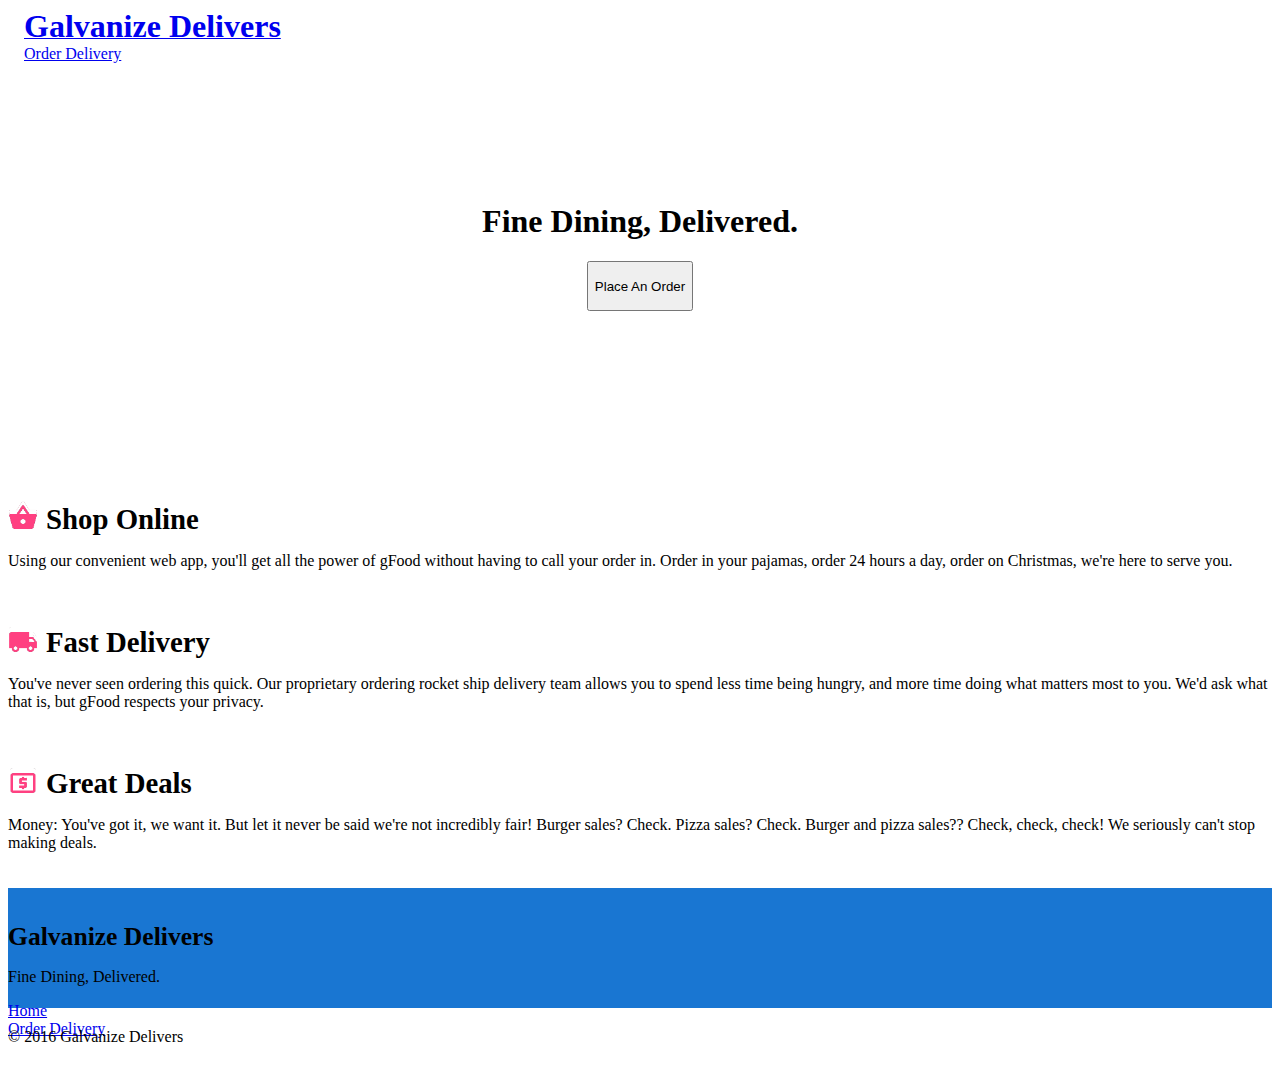
==== index.html @ 43202aac "lots of work done" ====
<!DOCTYPE html>
<html>
  <head>
    <meta charset="utf-8">
    <title>Galvanize Delivers</title>
    <link rel="stylesheet" href="css/materialize.css">
    <link rel="stylesheet" href="css/main.css">
  </head>
  <body>
    <div class="header">
      <div class="container blue darken-2">
        <div class="row">
          <div class="col s8 valign-wrapper">
            <a href="index.html" class="white-text"><h2 class="valign">Galvanize Delivers</h2></a>
          </div><!--cols8-->
          <div class="col s4 right-align">
            <p class="right"><a href="order.html" class="white-text">Order Delivery</a><p>
          </div><!--cols4-->

        </div><!--row-->
      </div><!--container-->
    </div><!--header-->

    <div class="main">
      <div class="container">
        <h1 class="white-text">Fine Dining, Delivered.</h1>
        <button type="button" name="button" class="btn pink accent-2">Place An Order</button>

      </div><!--container-->
    </div><!--main-->

    <div class="info">
      <div class="container">
        <div class="row">
          <div class="col s4">
          <img src="img/shopping.png" /><h3 class="pink-text accent-2">Shop Online</h3>
          <p>Using our convenient web app, you'll get all the power of gFood without having to call your order in. Order in your pajamas, order 24 hours a day, order on Christmas, we're here to serve you.</p>
          </div><!--cols3-->
          <div class="col s4">
          <img src="img/shipping.png" /><h3 class="pink-text accent-2">Fast Delivery</h3>
          <p>You've never seen ordering this quick. Our proprietary ordering rocket ship delivery team allows you to spend less time being hungry, and more time doing what matters most to you. We'd ask what that is, but gFood respects your privacy.</p>
          </div><!--cols3-->
          <div class="col s4">
          <img src="img/atm.png" /><h3 class="pink-text accent-2">Great Deals</h3>
          <p>Money: You've got it, we want it. But let it never be said we're not incredibly fair! Burger sales? Check. Pizza sales? Check. Burger and pizza sales?? Check, check, check! We seriously can't stop making deals.</p>
          </div><!--cols3-->
        </div><!--row-->

      </div><!--container-->
    </div><!--info-->

    <div class="nav">
      <div class="container blue darken-2 white-text">
        <div class="row">
          <div class="col s8">
            <h3>Galvanize Delivers</h3>
            <p>Fine Dining, Delivered.</p>
          </div><!--cols8-->
          <div class="col s4">
            <a href="index.html" class="white-text"><p>Home</p></a>
            <a href="order.html" class="white-text"><p>Order Delivery</p></a>
          </div><!--cols4-->
        </div><!--row-->
      </div><!--container-->
    </div><!--nav-->

    <div class="footer">
      <div class="container blue darken-4 blue-grey-text text-lighten-4">
        <div class="row">
          <div class="col s8 offset-s1">
            <span>&copy; 2016 Galvanize Delivers</span>
          </div>
          <div class="col s4">

          </div>

      </div><!--row-->
      </div><!--container-->
    </div><!--footer-->




<script type="text/javascript" src="js/materialize.js">
</script>
<script type="text/javascript" src="js/main.js">
</script>
  </body>
</html>
---- css/main.css ----
* {
  box-sizing: border-box;
}
/*FONTS*/
@font-face {
  font-family: "Roboto";
  src: url('fonts/roboto/Roboto-Regular.eot');
  src:
    url('fonts/roboto/Roboto-Regular.eot#iefix') format('embedded-opentype'),
    url('fonts/roboto/Roboto-Regular.woff2') format('woff2'),
    url('fonts/roboto/Roboto-Regular.woff') format('woff'),
    url('fonts/roboto/Roboto-Regular.tff') format('truetype');
}

@font-face {
  font-family: "Roboto Bold";
  src: url('fonts/roboto/Roboto-Bold.eot');
  src:
    url('fonts/roboto/Roboto-Bold.eot#iefix') format('embedded-opentype'),
    url('fonts/roboto/Roboto-Bold.woff2') format('woff2'),
    url('fonts/roboto/Roboto-Bold.woff') format('woff'),
    url('fonts/roboto/Roboto-Bold.tff') format('truetype');
}

body {
  font-family: 'Roboto';
}

.container {
  max-width: none;
}


/*HEADER*/
.header {
  color: white;
  margin: 0;

}

.header .container {
  width: 100%;
  margin: 0;
  padding: 0 10px 0 16px;
}

/*.header .s4 {
  display: flex;
   align-items: right;
   justify-content: right;
}*/

.header .row {
  margin-bottom: 0;
  width: 100%;
}

.header h2 {
  font-size: 2em;
}

.header h2, .header p {
  display: inline;
}

/*MAIN*/
.main{
  height: 400px;
  background: url('../img/hero.jpg') no-repeat;
  background-size: cover;
  padding-top: 140px;
  text-align: center;
}

h1 {
  margin-top: 0;
  font-family: "Roboto Bold";
}

.main .btn {
  height: 50px;
}

/*INFO*/

.info .row {
  width: 100%;
  text-align: center;
  margin-left: auto;
  margin-right: auto;
  margin-bottom: 36px;
}

.info h3 {
  font-size: 1.8em;
  display: inline-block;
  margin: 36px 0 0 0;
}

.info .s4 {
  text-align: left;
}

.info img {
  width: 30px;
  margin: 36px 8px 0 0;
}

/*NAV*/
.nav {
  height: 120px;
  background-color: #1976D2;
  padding-top: 34px;
}

.nav h3 {
  font-size: 1.6em;
  margin-bottom: 0;
}

.nav h3, .nav .s4 p:first-of-type {
  margin-top: 0;
}

.nav .s4 p:first-of-type {
  margin-bottom: 0;
}

.nav .s4 p:nth-of-type(2) {
  margin-top: 0;
}

/*FOOTER*/
.footer .container {
  margin: 0;
  width: 100%;
  height: 40px;
  padding-top: 20px;
  padding-bottom: 44px;
}
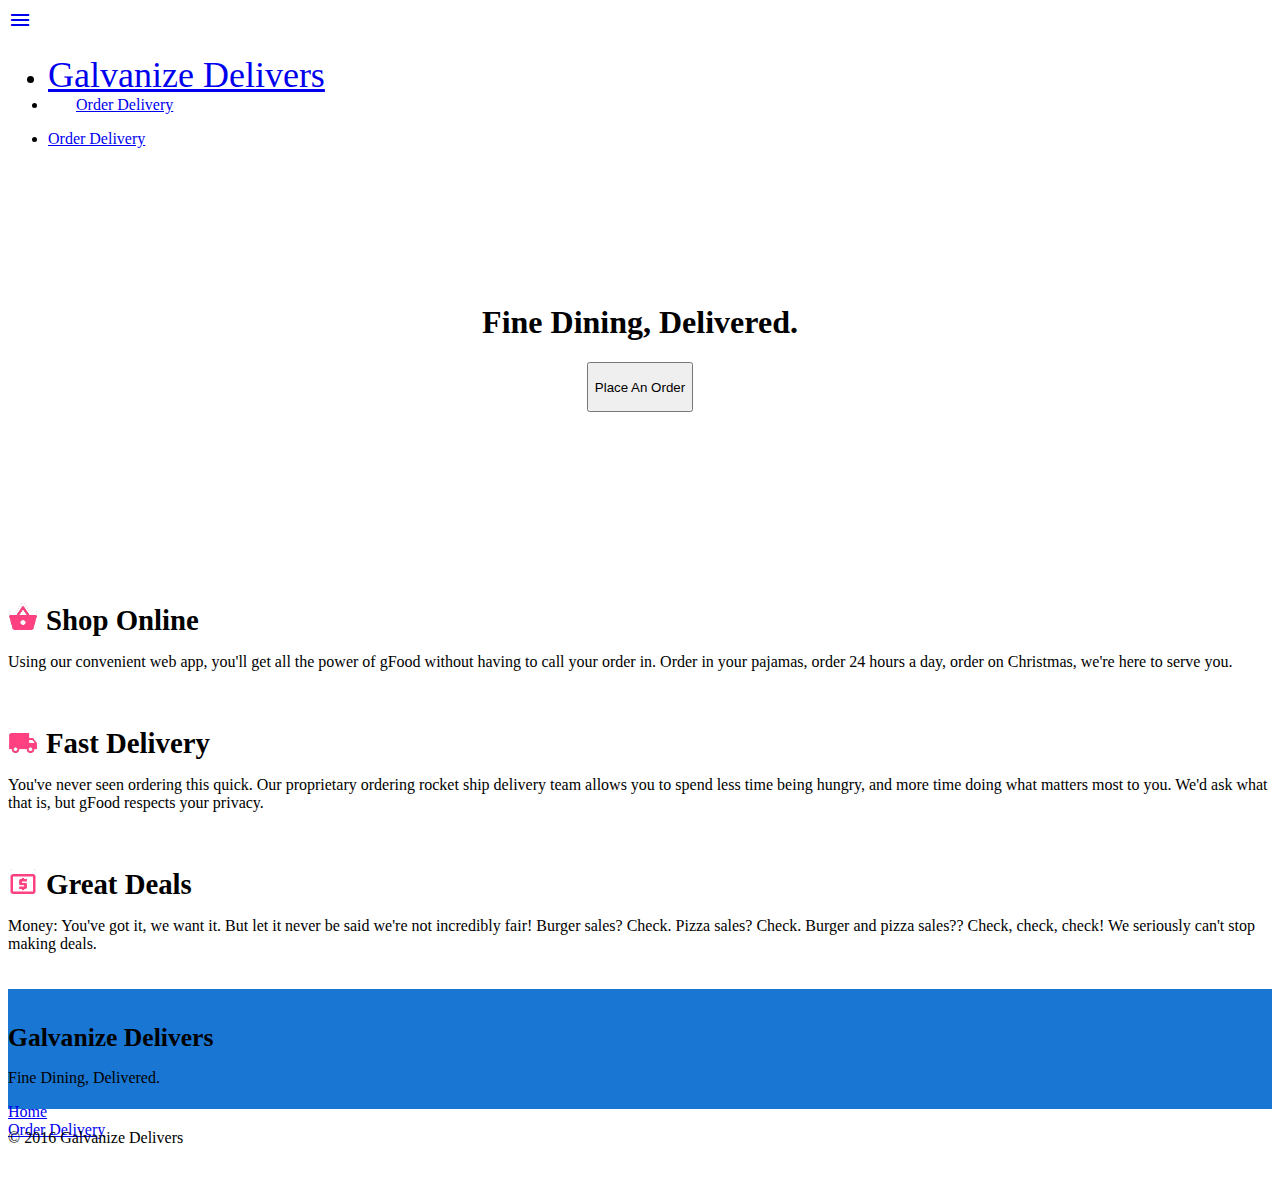
==== commit f5e9c90b: "linked JS and changed header to nav, added hamburger" ====
--- a/index.html
+++ b/index.html
@@ -3,23 +3,25 @@
   <head>
     <meta charset="utf-8">
     <title>Galvanize Delivers</title>
+    <link href="http://fonts.googleapis.com/icon?family=Material+Icons" rel="stylesheet">
     <link rel="stylesheet" href="css/materialize.css">
     <link rel="stylesheet" href="css/main.css">
   </head>
   <body>
-    <div class="header">
-      <div class="container blue darken-2">
-        <div class="row">
-          <div class="col s8 valign-wrapper">
-            <a href="index.html" class="white-text"><h2 class="valign">Galvanize Delivers</h2></a>
-          </div><!--cols8-->
-          <div class="col s4 right-align">
-            <p class="right"><a href="order.html" class="white-text">Order Delivery</a><p>
-          </div><!--cols4-->
 
-        </div><!--row-->
-      </div><!--container-->
-    </div><!--header-->
+    <nav>
+      <div class="nav-wrapper blue darken-2">
+        <a href="#" data-activates="mobile-demo" class="button-collapse left"><i class="material-icons">menu</i></a>
+        <ul>
+          <li class="left"><a href="index.html" class="left">Galvanize Delivers</a></li>
+          <li class="right hide-on-med-and-down"><a href="order.html" class="right">Order Delivery</a></li>
+        </ul>
+        <ul class="side-nav" id="mobile-demo">
+          <li class="black-text"><a href="order.html">Order Delivery</a></li>
+        </ul>
+      </div>
+    </nav>
+
 
     <div class="main">
       <div class="container">
@@ -81,9 +83,13 @@
 
 
 
-<script type="text/javascript" src="js/materialize.js">
-</script>
-<script type="text/javascript" src="js/main.js">
-</script>
+    <script
+    src="https://code.jquery.com/jquery-3.1.1.js"
+    integrity="sha256-16cdPddA6VdVInumRGo6IbivbERE8p7CQR3HzTBuELA="
+    crossorigin="anonymous"></script>
+    <script type="text/javascript" src="js/materialize.js">
+    </script>
+    <script type="text/javascript" src="js/main.js">
+    </script>
   </body>
 </html>
--- a/css/main.css
+++ b/css/main.css
@@ -4,22 +4,22 @@
 /*FONTS*/
 @font-face {
   font-family: "Roboto";
-  src: url('fonts/roboto/Roboto-Regular.eot');
+  src: url('../fonts/roboto/Roboto-Regular.eot');
   src:
-    url('fonts/roboto/Roboto-Regular.eot#iefix') format('embedded-opentype'),
-    url('fonts/roboto/Roboto-Regular.woff2') format('woff2'),
-    url('fonts/roboto/Roboto-Regular.woff') format('woff'),
-    url('fonts/roboto/Roboto-Regular.tff') format('truetype');
+    url('../fonts/roboto/Roboto-Regular.eot#iefix') format('embedded-opentype'),
+    url('../fonts/roboto/Roboto-Regular.woff2') format('woff2'),
+    url('../fonts/roboto/Roboto-Regular.woff') format('woff'),
+    url('../fonts/roboto/Roboto-Regular.tff') format('truetype');
 }
 
 @font-face {
   font-family: "Roboto Bold";
-  src: url('fonts/roboto/Roboto-Bold.eot');
+  src: url('../fonts/roboto/Roboto-Bold.eot');
   src:
-    url('fonts/roboto/Roboto-Bold.eot#iefix') format('embedded-opentype'),
-    url('fonts/roboto/Roboto-Bold.woff2') format('woff2'),
-    url('fonts/roboto/Roboto-Bold.woff') format('woff'),
-    url('fonts/roboto/Roboto-Bold.tff') format('truetype');
+    url('../fonts/roboto/Roboto-Bold.eot#iefix') format('embedded-opentype'),
+    url('../fonts/roboto/Roboto-Bold.woff2') format('woff2'),
+    url('../fonts/roboto/Roboto-Bold.woff') format('woff'),
+    url('../fonts/roboto/Roboto-Bold.tff') format('truetype');
 }
 
 body {
@@ -30,38 +30,19 @@
   max-width: none;
 }
 
-
-/*HEADER*/
-.header {
-  color: white;
+/*NAV*/
+nav .left {
+  font-size: 1.5em;
   margin: 0;
-
 }
 
-.header .container {
-  width: 100%;
-  margin: 0;
-  padding: 0 10px 0 16px;
+nav .right {
+  padding: 0 14px;
 }
 
-/*.header .s4 {
-  display: flex;
-   align-items: right;
-   justify-content: right;
-}*/
 
-.header .row {
-  margin-bottom: 0;
-  width: 100%;
-}
 
-.header h2 {
-  font-size: 2em;
-}
 
-.header h2, .header p {
-  display: inline;
-}
 
 /*MAIN*/
 .main{
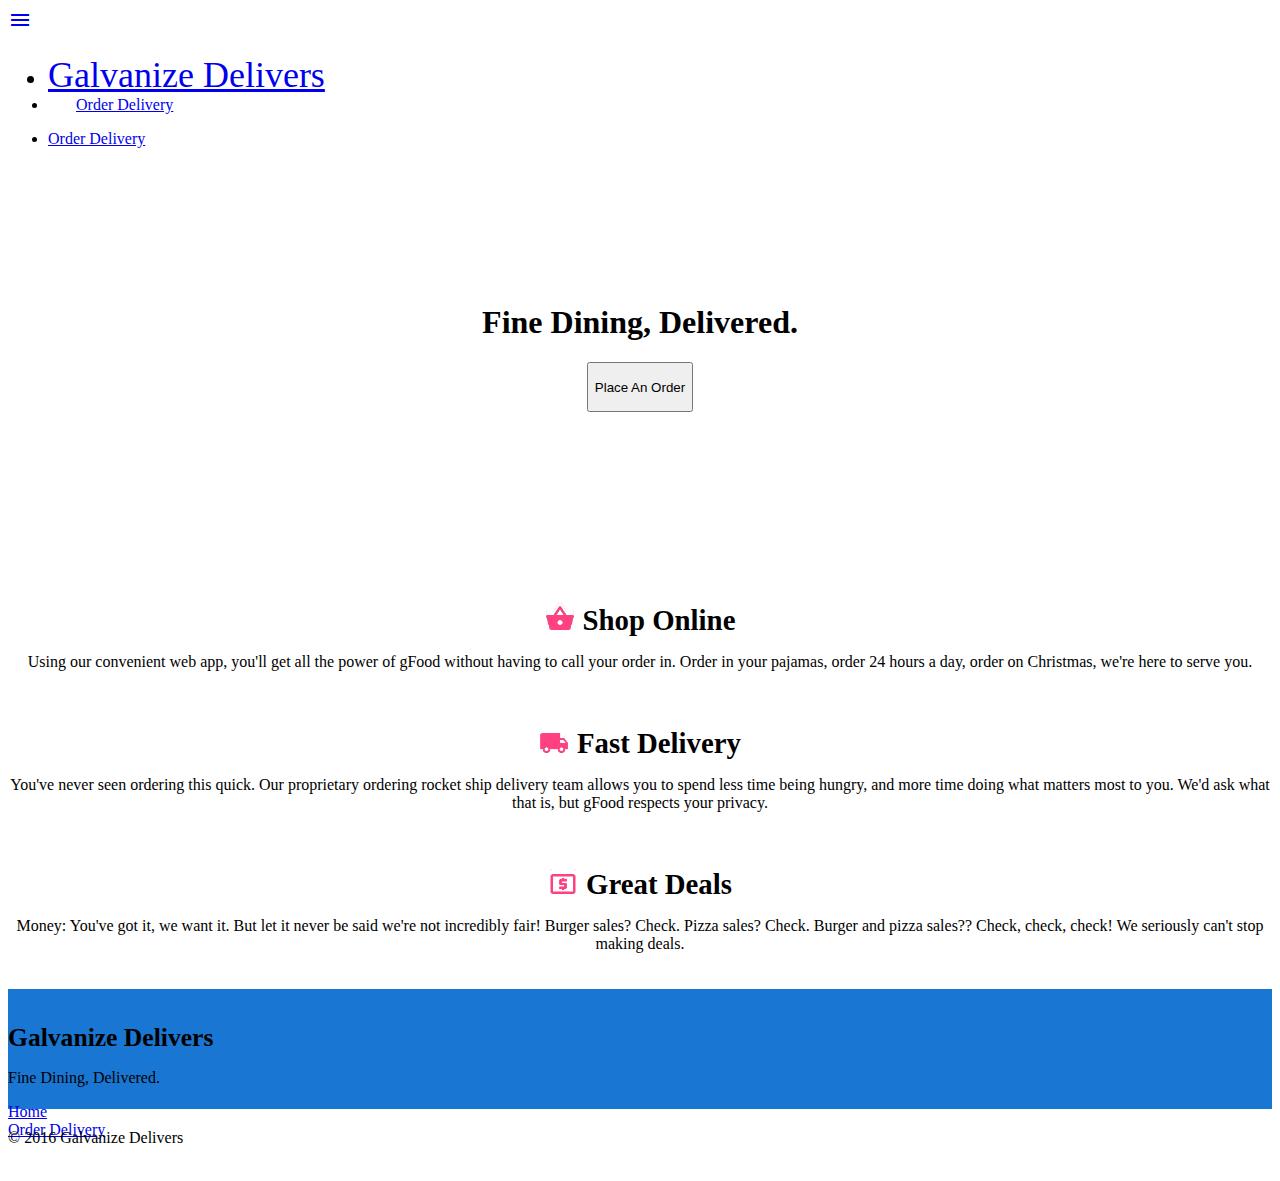
==== commit 0a008e70: "everything works, needs to be refactored" ====
--- a/index.html
+++ b/index.html
@@ -26,7 +26,7 @@
     <div class="main">
       <div class="container">
         <h1 class="white-text">Fine Dining, Delivered.</h1>
-        <button type="button" name="button" class="btn pink accent-2">Place An Order</button>
+        <a href="order.html"><button type="button" name="button" class="btn pink accent-2">Place An Order</button></a>
 
       </div><!--container-->
     </div><!--main-->
@@ -34,15 +34,15 @@
     <div class="info">
       <div class="container">
         <div class="row">
-          <div class="col s4">
+          <div class="col s12 m4">
           <img src="img/shopping.png" /><h3 class="pink-text accent-2">Shop Online</h3>
           <p>Using our convenient web app, you'll get all the power of gFood without having to call your order in. Order in your pajamas, order 24 hours a day, order on Christmas, we're here to serve you.</p>
           </div><!--cols3-->
-          <div class="col s4">
+          <div class="col s12 m4">
           <img src="img/shipping.png" /><h3 class="pink-text accent-2">Fast Delivery</h3>
           <p>You've never seen ordering this quick. Our proprietary ordering rocket ship delivery team allows you to spend less time being hungry, and more time doing what matters most to you. We'd ask what that is, but gFood respects your privacy.</p>
           </div><!--cols3-->
-          <div class="col s4">
+          <div class="col s12 m4">
           <img src="img/atm.png" /><h3 class="pink-text accent-2">Great Deals</h3>
           <p>Money: You've got it, we want it. But let it never be said we're not incredibly fair! Burger sales? Check. Pizza sales? Check. Burger and pizza sales?? Check, check, check! We seriously can't stop making deals.</p>
           </div><!--cols3-->
